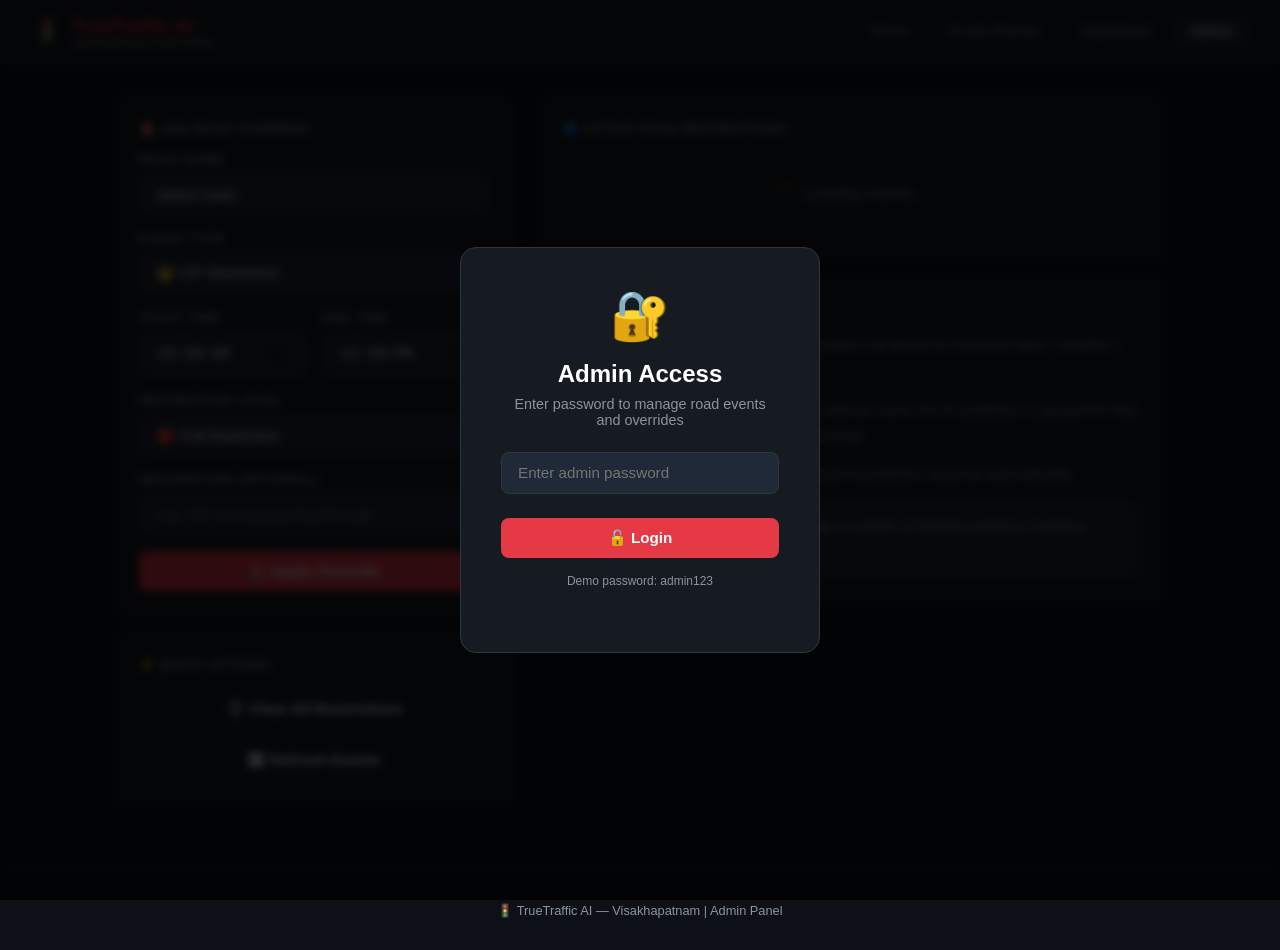
==== frontend/admin.html @ 90b43ce4 "TrueTraffic AI - Vizag Road Safety" ====
<!DOCTYPE html>
<html lang="en">
<head>
  <meta charset="UTF-8">
  <meta name="viewport" content="width=device-width, initial-scale=1.0">
  <title>Admin Panel — TrueTraffic AI</title>
  <link rel="stylesheet" href="css/style.css">
  <style>
    .admin-grid {
      display: grid;
      grid-template-columns: 400px 1fr;
      gap: 1.5rem;
      max-width: 1100px;
      margin: 2rem auto;
      padding: 0 1.5rem;
    }
    .login-overlay {
      position: fixed;
      inset: 0;
      background: rgba(0,0,0,0.8);
      display: flex;
      align-items: center;
      justify-content: center;
      z-index: 9999;
      backdrop-filter: blur(4px);
    }
    .login-box {
      background: var(--bg-card);
      border: 1px solid var(--border);
      border-radius: 16px;
      padding: 2.5rem;
      width: 360px;
      text-align: center;
    }
    .login-box h2 {
      margin-bottom: 0.5rem;
    }
    .login-box p {
      color: var(--text-muted);
      font-size: 0.9rem;
      margin-bottom: 1.5rem;
    }
    @media(max-width:768px) {
      .admin-grid { grid-template-columns: 1fr; }
    }
  </style>
</head>
<body>

  <!-- Login Overlay -->
  <div class="login-overlay" id="loginOverlay">
    <div class="login-box">
      <div style="font-size:3rem;margin-bottom:1rem">🔐</div>
      <h2>Admin Access</h2>
      <p>Enter password to manage road events and overrides</p>
      <div class="form-group">
        <input type="password" class="form-control"
          id="passwordInput"
          placeholder="Enter admin password"
          onkeypress="if(event.key==='Enter') login()">
      </div>
      <div id="loginError" style="display:none"
        class="alert alert-danger">
        ❌ Wrong password
      </div>
      <button class="btn btn-primary"
        style="width:100%;margin-top:0.5rem"
        onclick="login()">
        🔓 Login
      </button>
      <p style="margin-top:1rem;font-size:0.75rem;
        color:var(--text-muted)">
        Demo password: admin123
      </p>
    </div>
  </div>

  <!-- Navbar -->
  <nav class="navbar">
    <a href="index.html" class="navbar-brand">
      <span class="logo">🚦</span>
      <div>
        <span class="brand-name">TrueTraffic AI</span>
        <span class="brand-sub">Visakhapatnam Road Safety</span>
      </div>
    </a>
    <ul class="nav-links">
      <li><a href="index.html">Home</a></li>
      <li><a href="route-planner.html">Route Planner</a></li>
      <li><a href="dashboard.html">Dashboard</a></li>
      <li><a href="admin.html" class="active">Admin</a></li>
    </ul>
  </nav>

  <div class="admin-grid">

    <!-- Add Event Form -->
    <div>
      <div class="card">
        <p class="card-title">🚨 Add Road Override</p>

        <div class="form-group">
          <label class="form-label">Road Name</label>
          <select class="form-control" id="eventRoad">
            <option value="">Select road...</option>
            <option>Beach Road</option>
            <option>Hanumanthawaka Junction</option>
            <option>Gajuwaka Junction</option>
            <option>NAD Junction</option>
            <option>Steel Plant Road</option>
            <option>MVP Colony Main Road</option>
            <option>Kommadi Road</option>
            <option>NH16 Bypass</option>
            <option>Dwaraka Nagar Road</option>
            <option>Siripuram Junction</option>
          </select>
        </div>

        <div class="form-group">
          <label class="form-label">Event Type</label>
          <select class="form-control" id="eventType">
            <option value="VIP Movement">
              👑 VIP Movement
            </option>
            <option value="Rally or Protest">
              📣 Rally / Protest
            </option>
            <option value="Accident Clearance">
              🚑 Accident Clearance
            </option>
            <option value="Road Work">
              🚧 Road Work
            </option>
            <option value="Festival Procession">
              🎉 Festival / Procession
            </option>
            <option value="Flood or Waterlogging">
              🌊 Flood / Waterlogging
            </option>
          </select>
        </div>

        <div class="form-row">
          <div class="form-group">
            <label class="form-label">Start Time</label>
            <input type="time" class="form-control"
              id="startTime" value="10:00">
          </div>
          <div class="form-group">
            <label class="form-label">End Time</label>
            <input type="time" class="form-control"
              id="endTime" value="12:00">
          </div>
        </div>

        <div class="form-group">
          <label class="form-label">Restriction Level</label>
          <select class="form-control" id="eventSeverity">
            <option value="Full Restriction">
              🔴 Full Restriction
            </option>
            <option value="Partial">
              🟡 Partial — One Lane
            </option>
            <option value="Caution">
              🟢 Caution Only
            </option>
          </select>
        </div>

        <div class="form-group">
          <label class="form-label">
            Description (optional)
          </label>
          <input type="text" class="form-control"
            id="eventDesc"
            placeholder="e.g. CM convoy passing through">
        </div>

        <button class="btn btn-primary"
          style="width:100%" onclick="addEvent()">
          🚨 Apply Override
        </button>

        <div id="addResult"
          style="margin-top:1rem;display:none">
        </div>
      </div>

      <!-- Quick Actions -->
      <div class="card" style="margin-top:1rem">
        <p class="card-title">⚡ Quick Actions</p>
        <button class="btn btn-outline"
          style="width:100%;margin-bottom:0.5rem"
          onclick="clearAllEvents()">
          🗑️ Clear All Restrictions
        </button>
        <button class="btn btn-outline"
          style="width:100%"
          onclick="loadEvents()">
          🔄 Refresh Events
        </button>
      </div>
    </div>

    <!-- Active Events -->
    <div>
      <div class="card">
        <p class="card-title">
          🔵 Active Road Restrictions
        </p>
        <div id="activeEvents">
          <div class="loading">
            <span class="spinner"></span>
            Loading events...
          </div>
        </div>
      </div>

      <!-- Info Box -->
      <div class="card" style="margin-top:1rem">
        <p class="card-title">ℹ️ How Overrides Work</p>
        <div style="font-size:0.9rem;
          color:var(--text-muted);line-height:1.8">
          <p>
            🤖 <b style="color:var(--text)">
              AI Prediction Layer
            </b> — normally calculates risk
            based on historical data + weather + time
          </p>
          <p style="margin-top:0.8rem">
            👮 <b style="color:var(--text)">
              Human Override Layer
            </b> — when you add an event,
            the AI prediction is paused for that road
            and commuters see the restriction instead
          </p>
          <p style="margin-top:0.8rem">
            ⏰ <b style="color:var(--text)">
              Auto Resume
            </b> — after end time,
            normal AI prediction resumes automatically
          </p>
          <p style="margin-top:0.8rem;
            padding:0.8rem;background:var(--bg-card2);
            border-radius:8px;
            border-left:3px solid var(--primary)">
            This is <b style="color:var(--primary)">
              Responsible AI
            </b> — humans stay in control.
            AI handles patterns, humans handle exceptions.
          </p>
        </div>
      </div>
    </div>

  </div>

  <!-- Footer -->
  <footer class="footer">
    🚦 TrueTraffic AI — Visakhapatnam |
    Admin Panel
  </footer>

  <script>
    const API = 'http://127.0.0.1:5000';
    let isLoggedIn = false;

    // ── Login ────────────────────────────────────
    function login() {
      const pwd =
        document.getElementById('passwordInput').value;
      if (pwd === 'admin123') {
        document.getElementById('loginOverlay')
          .style.display = 'none';
        isLoggedIn = true;
        loadEvents();
      } else {
        document.getElementById('loginError')
          .style.display = 'block';
      }
    }

    // ── Load Events ──────────────────────────────
    async function loadEvents() {
      try {
        const res = await fetch(`${API}/api/events`);
        const data = await res.json();
        const events = data.events || [];
        const div =
          document.getElementById('activeEvents');

        if (events.length === 0) {
          div.innerHTML = `
            <div style="text-align:center;
              padding:2rem;color:var(--text-muted)">
              ✅ No active restrictions.<br>
              <small>All roads running normally.</small>
            </div>`;
          return;
        }

        div.innerHTML = events.map((e, i) => `
          <div class="event-card">
            <div class="event-info">
              <div class="event-road">🔵 ${e.road}</div>
              <div class="event-time">
                ${e.type} •
                ${e.start_time} – ${e.end_time} •
                ${e.severity}
              </div>
              ${e.description ?
                `<div style="font-size:0.75rem;
                  color:var(--text-muted);margin-top:0.2rem">
                  ${e.description}
                </div>` : ''}
            </div>
            <button class="btn btn-outline"
              style="font-size:0.75rem;padding:0.3rem 0.7rem"
              onclick="removeEvent(${i})">
              Remove
            </button>
          </div>
        `).join('');

      } catch(e) {
        document.getElementById('activeEvents')
          .innerHTML = `
          <div class="alert alert-warning">
            ⚠️ Could not load events.
            Backend may not be running.
          </div>`;
      }
    }

    // ── Add Event ────────────────────────────────
    async function addEvent() {
      const road =
        document.getElementById('eventRoad').value;
      const type =
        document.getElementById('eventType').value;
      const startTime =
        document.getElementById('startTime').value;
      const endTime =
        document.getElementById('endTime').value;
      const severity =
        document.getElementById('eventSeverity').value;
      const desc =
        document.getElementById('eventDesc').value;

      if (!road) {
        alert('Please select a road!');
        return;
      }

      const resultDiv =
        document.getElementById('addResult');
      resultDiv.style.display = 'block';
      resultDiv.innerHTML =
        '<div class="loading"><span class="spinner"></span> Applying override...</div>';

      try {
        const res = await fetch(`${API}/api/events`, {
          method: 'POST',
          headers: {'Content-Type': 'application/json'},
          body: JSON.stringify({
            password: 'admin123',
            road, type,
            start_time: startTime,
            end_time: endTime,
            severity,
            description: desc
          })
        });

        const data = await res.json();

        if (data.success) {
          resultDiv.innerHTML = `
            <div class="alert alert-success">
              ✅ Override applied for ${road}!
              Commuters will now see this restriction.
            </div>`;
          loadEvents();
        }

      } catch(e) {
        resultDiv.innerHTML = `
          <div class="alert alert-danger">
            ❌ Could not apply override.
            Check backend connection.
          </div>`;
      }
    }

    // ── Clear All Events ─────────────────────────
    async function clearAllEvents() {
      if (!confirm(
        'Clear all active restrictions?'
      )) return;

      try {
        await fetch(`${API}/api/events/clear`, {
          method: 'POST',
          headers: {'Content-Type': 'application/json'},
          body: JSON.stringify({password: 'admin123'})
        });
        loadEvents();
      } catch(e) {
        alert('Could not clear events.');
      }
    }

    // ── Remove Single Event ──────────────────────
    async function removeEvent(index) {
      // For demo — just clear all
      // In production would delete by index
      if (!confirm('Remove this restriction?')) return;
      clearAllEvents();
    }
  </script>

</body>
</html>
---- frontend/css/style.css ----
/* ── Root Variables ─────────────────────────── */
:root {
  --primary: #E63946;
  --primary-dark: #c1121f;
  --safe: #2DC653;
  --warning: #F4A261;
  --critical: #E63946;
  --bg: #0D1117;
  --bg-card: #161B22;
  --bg-card2: #1F2937;
  --text: #FFFFFF;
  --text-muted: #8B949E;
  --border: #30363D;
  --glow: rgba(230, 57, 70, 0.3);
}

/* ── Reset ──────────────────────────────────── */
* {
  margin: 0;
  padding: 0;
  box-sizing: border-box;
}

body {
  font-family: 'Segoe UI', sans-serif;
  background: var(--bg);
  color: var(--text);
  min-height: 100vh;
}

/* ── Navbar ─────────────────────────────────── */
.navbar {
  background: var(--bg-card);
  border-bottom: 1px solid var(--border);
  padding: 0 2rem;
  height: 64px;
  display: flex;
  align-items: center;
  justify-content: space-between;
  position: sticky;
  top: 0;
  z-index: 1000;
}

.navbar-brand {
  display: flex;
  align-items: center;
  gap: 10px;
  text-decoration: none;
}

.navbar-brand .logo {
  font-size: 1.5rem;
}

.navbar-brand .brand-name {
  font-size: 1.2rem;
  font-weight: 700;
  color: var(--primary);
}

.navbar-brand .brand-sub {
  font-size: 0.7rem;
  color: var(--text-muted);
  display: block;
  line-height: 1;
}

.nav-links {
  display: flex;
  gap: 0.5rem;
  list-style: none;
}

.nav-links a {
  color: var(--text-muted);
  text-decoration: none;
  padding: 0.4rem 1rem;
  border-radius: 6px;
  font-size: 0.9rem;
  transition: all 0.2s;
}

.nav-links a:hover,
.nav-links a.active {
  color: var(--text);
  background: var(--bg-card2);
}

/* ── Hero Section ───────────────────────────── */
.hero {
  text-align: center;
  padding: 5rem 2rem 3rem;
  background: radial-gradient(
    ellipse at top,
    rgba(230, 57, 70, 0.15) 0%,
    transparent 70%
  );
}

.hero-badge {
  display: inline-block;
  background: rgba(230, 57, 70, 0.15);
  border: 1px solid rgba(230, 57, 70, 0.3);
  color: var(--primary);
  padding: 0.3rem 1rem;
  border-radius: 20px;
  font-size: 0.8rem;
  margin-bottom: 1.5rem;
  font-weight: 600;
}

.hero h1 {
  font-size: 3rem;
  font-weight: 800;
  line-height: 1.2;
  margin-bottom: 1rem;
}

.hero h1 span {
  color: var(--primary);
}

.hero p {
  font-size: 1.1rem;
  color: var(--text-muted);
  max-width: 600px;
  margin: 0 auto 2rem;
  line-height: 1.6;
}

/* ── Buttons ────────────────────────────────── */
.btn {
  padding: 0.7rem 1.5rem;
  border-radius: 8px;
  font-size: 0.95rem;
  font-weight: 600;
  cursor: pointer;
  border: none;
  transition: all 0.2s;
  text-decoration: none;
  display: inline-block;
}

.btn-primary {
  background: var(--primary);
  color: white;
}

.btn-primary:hover {
  background: var(--primary-dark);
  transform: translateY(-1px);
  box-shadow: 0 4px 20px var(--glow);
}

.btn-outline {
  background: transparent;
  color: var(--text);
  border: 1px solid var(--border);
}

.btn-outline:hover {
  background: var(--bg-card2);
  border-color: var(--text-muted);
}

.btn-group {
  display: flex;
  gap: 1rem;
  justify-content: center;
  flex-wrap: wrap;
}

/* ── Stats Bar ──────────────────────────────── */
.stats-bar {
  display: grid;
  grid-template-columns: repeat(auto-fit, minmax(150px, 1fr));
  gap: 1rem;
  max-width: 900px;
  margin: 3rem auto;
  padding: 0 2rem;
}

.stat-card {
  background: var(--bg-card);
  border: 1px solid var(--border);
  border-radius: 12px;
  padding: 1.2rem;
  text-align: center;
  transition: all 0.2s;
}

.stat-card:hover {
  border-color: var(--primary);
  transform: translateY(-2px);
}

.stat-icon {
  font-size: 1.5rem;
  margin-bottom: 0.5rem;
}

.stat-value {
  font-size: 1.8rem;
  font-weight: 800;
  color: var(--primary);
}

.stat-label {
  font-size: 0.75rem;
  color: var(--text-muted);
  margin-top: 0.2rem;
}

/* ── Cards ──────────────────────────────────── */
.card {
  background: var(--bg-card);
  border: 1px solid var(--border);
  border-radius: 12px;
  padding: 1.5rem;
}

.card-title {
  font-size: 1rem;
  font-weight: 600;
  margin-bottom: 1rem;
  color: var(--text-muted);
  text-transform: uppercase;
  letter-spacing: 0.05em;
  font-size: 0.8rem;
}

/* ── Risk Badge ─────────────────────────────── */
.risk-badge {
  display: inline-block;
  padding: 0.2rem 0.7rem;
  border-radius: 20px;
  font-size: 0.75rem;
  font-weight: 700;
}

.risk-LOW {
  background: rgba(45, 198, 83, 0.15);
  color: var(--safe);
  border: 1px solid rgba(45, 198, 83, 0.3);
}

.risk-MEDIUM {
  background: rgba(244, 162, 97, 0.15);
  color: var(--warning);
  border: 1px solid rgba(244, 162, 97, 0.3);
}

.risk-HIGH {
  background: rgba(230, 57, 70, 0.15);
  color: var(--primary);
  border: 1px solid rgba(230, 57, 70, 0.3);
}

.risk-CRITICAL {
  background: rgba(230, 57, 70, 0.3);
  color: #ff6b6b;
  border: 1px solid rgba(230, 57, 70, 0.5);
  animation: pulse 2s infinite;
}

@keyframes pulse {
  0%, 100% { opacity: 1; }
  50% { opacity: 0.7; }
}

/* ── Route Cards ────────────────────────────── */
.route-cards {
  display: grid;
  grid-template-columns: repeat(3, 1fr);
  gap: 1rem;
  margin: 1.5rem 0;
}

.route-card {
  background: var(--bg-card);
  border: 2px solid var(--border);
  border-radius: 12px;
  padding: 1.2rem;
  cursor: pointer;
  transition: all 0.2s;
  position: relative;
}

.route-card:hover {
  transform: translateY(-2px);
}

.route-card.fastest {
  border-top: 3px solid var(--warning);
}

.route-card.safest {
  border-top: 3px solid var(--safe);
}

.route-card.recommended {
  border-top: 3px solid var(--primary);
  box-shadow: 0 0 20px var(--glow);
}

.route-card .route-type {
  font-size: 0.7rem;
  font-weight: 700;
  text-transform: uppercase;
  letter-spacing: 0.1em;
  margin-bottom: 0.5rem;
}

.route-card.fastest .route-type { color: var(--warning); }
.route-card.safest .route-type { color: var(--safe); }
.route-card.recommended .route-type { color: var(--primary); }

.route-card .route-time {
  font-size: 2rem;
  font-weight: 800;
  line-height: 1;
}

.route-card .route-mins {
  font-size: 0.8rem;
  color: var(--text-muted);
}

.route-card .route-risk {
  margin-top: 0.8rem;
  font-size: 0.85rem;
  color: var(--text-muted);
}

.recommended-badge {
  position: absolute;
  top: -10px;
  right: 10px;
  background: var(--primary);
  color: white;
  font-size: 0.65rem;
  font-weight: 700;
  padding: 0.2rem 0.5rem;
  border-radius: 10px;
}

/* ── Map Container ──────────────────────────── */
.map-container {
  border-radius: 12px;
  overflow: hidden;
  border: 1px solid var(--border);
  height: 450px;
}

#map {
  height: 100%;
  width: 100%;
}

/* ── AI Box ─────────────────────────────────── */
.ai-box {
  background: linear-gradient(
    135deg,
    rgba(230, 57, 70, 0.1),
    rgba(22, 27, 34, 0.8)
  );
  border: 1px solid rgba(230, 57, 70, 0.3);
  border-radius: 12px;
  padding: 1.2rem 1.5rem;
  margin-top: 1rem;
}

.ai-box .ai-header {
  display: flex;
  align-items: center;
  gap: 0.5rem;
  margin-bottom: 0.7rem;
  font-size: 0.8rem;
  color: var(--primary);
  font-weight: 600;
  text-transform: uppercase;
  letter-spacing: 0.05em;
}

.ai-box .ai-text {
  color: var(--text);
  line-height: 1.6;
  font-size: 0.95rem;
}

/* ── Form Controls ──────────────────────────── */
.form-group {
  margin-bottom: 1rem;
}

.form-label {
  display: block;
  font-size: 0.8rem;
  color: var(--text-muted);
  margin-bottom: 0.4rem;
  font-weight: 600;
  text-transform: uppercase;
  letter-spacing: 0.05em;
}

.form-control {
  width: 100%;
  background: var(--bg-card2);
  border: 1px solid var(--border);
  color: var(--text);
  padding: 0.7rem 1rem;
  border-radius: 8px;
  font-size: 0.95rem;
  transition: all 0.2s;
  appearance: none;
}

.form-control:focus {
  outline: none;
  border-color: var(--primary);
  box-shadow: 0 0 0 3px var(--glow);
}

/* ── Form Row ───────────────────────────────── */
.form-row {
  display: grid;
  grid-template-columns: 1fr 1fr;
  gap: 1rem;
}

/* ── Section ────────────────────────────────── */
.section {
  max-width: 1100px;
  margin: 0 auto;
  padding: 2rem;
}

.section-title {
  font-size: 1.5rem;
  font-weight: 700;
  margin-bottom: 1.5rem;
}

/* ── Alert ──────────────────────────────────── */
.alert {
  padding: 0.8rem 1.2rem;
  border-radius: 8px;
  margin-bottom: 1rem;
  font-size: 0.9rem;
}

.alert-warning {
  background: rgba(244, 162, 97, 0.15);
  border: 1px solid rgba(244, 162, 97, 0.3);
  color: var(--warning);
}

.alert-danger {
  background: rgba(230, 57, 70, 0.15);
  border: 1px solid rgba(230, 57, 70, 0.3);
  color: var(--primary);
}

.alert-success {
  background: rgba(45, 198, 83, 0.15);
  border: 1px solid rgba(45, 198, 83, 0.3);
  color: var(--safe);
}

/* ── Loading Spinner ────────────────────────── */
.spinner {
  width: 20px;
  height: 20px;
  border: 2px solid var(--border);
  border-top-color: var(--primary);
  border-radius: 50%;
  animation: spin 0.8s linear infinite;
  display: inline-block;
  vertical-align: middle;
  margin-right: 0.5rem;
}

@keyframes spin {
  to { transform: rotate(360deg); }
}

.loading {
  display: flex;
  align-items: center;
  justify-content: center;
  padding: 2rem;
  color: var(--text-muted);
}

/* ── Footer ─────────────────────────────────── */
.footer {
  text-align: center;
  padding: 2rem;
  color: var(--text-muted);
  font-size: 0.8rem;
  border-top: 1px solid var(--border);
  margin-top: 4rem;
}

/* ── Responsive ─────────────────────────────── */
@media (max-width: 768px) {
  .hero h1 { font-size: 2rem; }
  .route-cards { grid-template-columns: 1fr; }
  .form-row { grid-template-columns: 1fr; }
  .nav-links { display: none; }
}

/* ── Dashboard Grid ─────────────────────────── */
.dashboard-grid {
  display: grid;
  grid-template-columns: repeat(auto-fit, minmax(300px, 1fr));
  gap: 1.5rem;
  margin-top: 1.5rem;
}

/* ── Road Risk List ─────────────────────────── */
.road-list {
  display: flex;
  flex-direction: column;
  gap: 0.7rem;
}

.road-item {
  display: flex;
  justify-content: space-between;
  align-items: center;
  padding: 0.7rem 1rem;
  background: var(--bg-card2);
  border-radius: 8px;
  font-size: 0.9rem;
}

.road-bar {
  height: 4px;
  border-radius: 2px;
  margin-top: 0.3rem;
  background: var(--border);
  overflow: hidden;
}

.road-bar-fill {
  height: 100%;
  border-radius: 2px;
  transition: width 1s ease;
}

/* ── Event Cards ────────────────────────────── */
.event-card {
  background: var(--bg-card2);
  border-radius: 8px;
  padding: 0.8rem 1rem;
  display: flex;
  justify-content: space-between;
  align-items: center;
  margin-bottom: 0.5rem;
  border-left: 3px solid var(--primary);
}

.event-card .event-info {
  font-size: 0.85rem;
}

.event-card .event-road {
  font-weight: 600;
}

.event-card .event-time {
  color: var(--text-muted);
  font-size: 0.75rem;
}
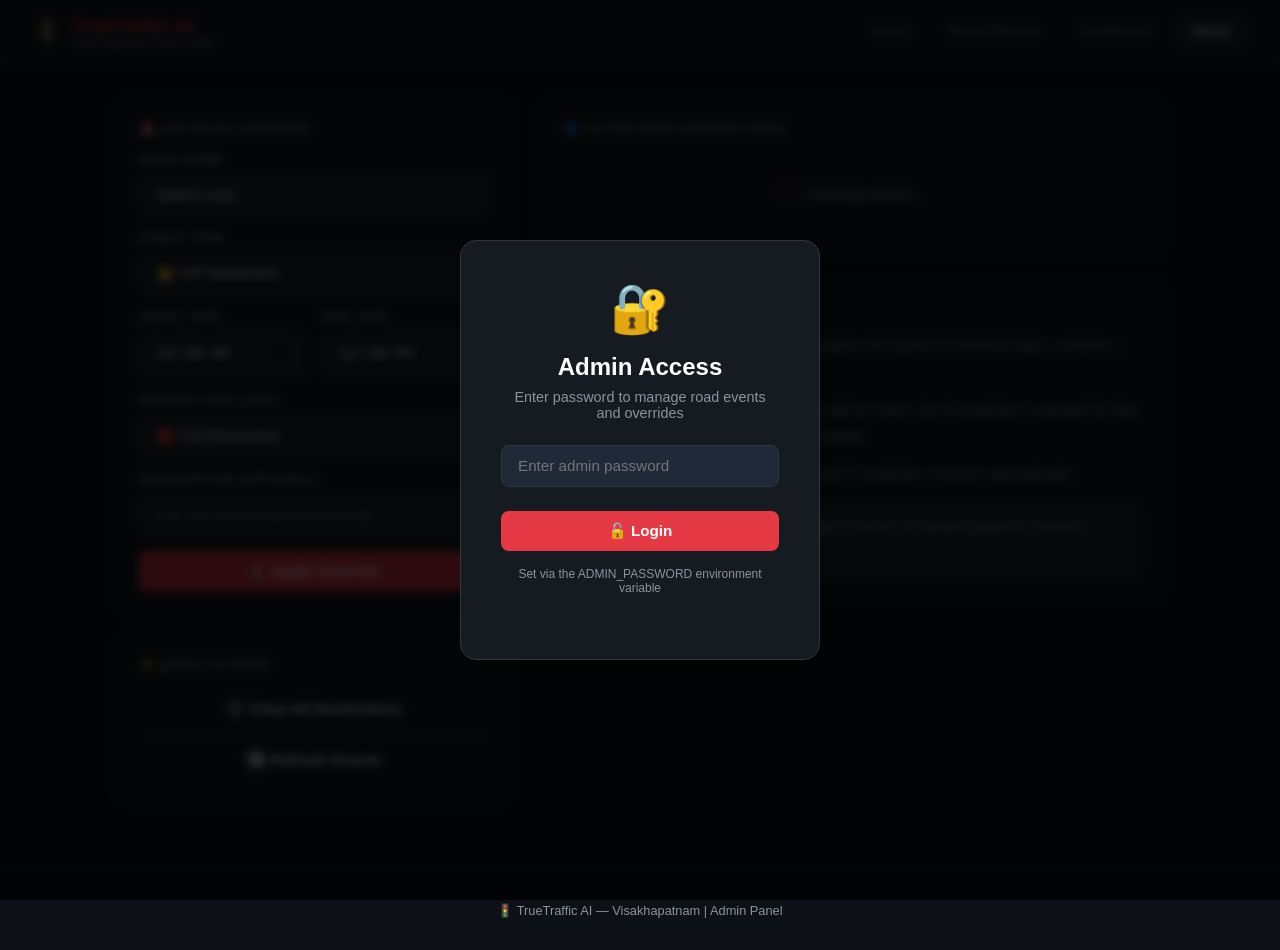
==== commit 847d1b9b: "Real-road routing, one route at a time, corrected Vizag locations, deploy config" ====
--- a/frontend/admin.html
+++ b/frontend/admin.html
@@ -70,7 +70,7 @@
       </button>
       <p style="margin-top:1rem;font-size:0.75rem;
         color:var(--text-muted)">
-        Demo password: admin123
+        Set via the ADMIN_PASSWORD environment variable
       </p>
     </div>
   </div>
@@ -263,22 +263,46 @@
   </footer>
 
   <script>
-    const API = 'http://127.0.0.1:5000';
+    const API = '';  // same-origin: Flask serves both API and frontend
     let isLoggedIn = false;
 
-    // ── Login ────────────────────────────────────
-    function login() {
-      const pwd =
-        document.getElementById('passwordInput').value;
-      if (pwd === 'admin123') {
-        document.getElementById('loginOverlay')
-          .style.display = 'none';
-        isLoggedIn = true;
-        loadEvents();
-      } else {
-        document.getElementById('loginError')
-          .style.display = 'block';
+    // ── Login (server-verified; token kept in sessionStorage) ──
+    function authHeaders() {
+      return {
+        'Content-Type': 'application/json',
+        'Authorization': 'Bearer ' + (sessionStorage.getItem('tt_token') || '')
+      };
+    }
+
+    async function login() {
+      const pwd = document.getElementById('passwordInput').value;
+      try {
+        const res = await fetch(`${API}/api/admin/login`, {
+          method: 'POST',
+          headers: {'Content-Type': 'application/json'},
+          body: JSON.stringify({password: pwd})
+        });
+        const data = await res.json();
+        if (res.ok && data.token) {
+          sessionStorage.setItem('tt_token', data.token);
+          document.getElementById('loginOverlay').style.display = 'none';
+          isLoggedIn = true;
+          loadEvents();
+        } else {
+          const err = document.getElementById('loginError');
+          err.textContent = '❌ ' + (data.error || 'Wrong password');
+          err.style.display = 'block';
+        }
+      } catch (e) {
+        const err = document.getElementById('loginError');
+        err.textContent = '❌ Could not reach server';
+        err.style.display = 'block';
       }
+    }
+
+    function showLogin() {
+      sessionStorage.removeItem('tt_token');
+      document.getElementById('loginOverlay').style.display = '';
     }
 
     // ── Load Events ──────────────────────────────
@@ -362,9 +386,8 @@
       try {
         const res = await fetch(`${API}/api/events`, {
           method: 'POST',
-          headers: {'Content-Type': 'application/json'},
+          headers: authHeaders(),
           body: JSON.stringify({
-            password: 'admin123',
             road, type,
             start_time: startTime,
             end_time: endTime,
@@ -375,6 +398,11 @@
 
         const data = await res.json();
 
+        if (res.status === 401) { showLogin(); return; }
+        if (!res.ok) {
+          resultDiv.innerHTML = `<div class="alert alert-danger">❌ ${data.error || 'Could not apply override'}</div>`;
+          return;
+        }
         if (data.success) {
           resultDiv.innerHTML = `
             <div class="alert alert-success">
@@ -400,11 +428,12 @@
       )) return;
 
       try {
-        await fetch(`${API}/api/events/clear`, {
+        const r = await fetch(`${API}/api/events/clear`, {
           method: 'POST',
-          headers: {'Content-Type': 'application/json'},
-          body: JSON.stringify({password: 'admin123'})
+          headers: authHeaders(),
+          body: '{}'
         });
+        if (r.status === 401) { showLogin(); return; }
         loadEvents();
       } catch(e) {
         alert('Could not clear events.');
@@ -413,10 +442,13 @@
 
     // ── Remove Single Event ──────────────────────
     async function removeEvent(index) {
-      // For demo — just clear all
-      // In production would delete by index
       if (!confirm('Remove this restriction?')) return;
-      clearAllEvents();
+      const r = await fetch(`${API}/api/events/${index}`, {
+        method: 'DELETE',
+        headers: authHeaders()
+      });
+      if (r.status === 401) { showLogin(); return; }
+      loadEvents();
     }
   </script>
 
--- a/frontend/css/style.css
+++ b/frontend/css/style.css
@@ -204,6 +204,8 @@
   font-size: 1.8rem;
   font-weight: 800;
   color: var(--primary);
+  overflow-wrap: anywhere;
+  line-height: 1.15;
 }
 
 .stat-label {
@@ -292,7 +294,7 @@
 }
 
 .route-card.fastest {
-  border-top: 3px solid var(--warning);
+  border-top: 3px solid #3B82F6;
 }
 
 .route-card.safest {
@@ -300,8 +302,8 @@
 }
 
 .route-card.recommended {
-  border-top: 3px solid var(--primary);
-  box-shadow: 0 0 20px var(--glow);
+  border-top: 3px solid #A855F7;
+  box-shadow: 0 0 20px rgba(168, 85, 247, 0.3);
 }
 
 .route-card .route-type {
@@ -312,9 +314,9 @@
   margin-bottom: 0.5rem;
 }
 
-.route-card.fastest .route-type { color: var(--warning); }
+.route-card.fastest .route-type { color: #3B82F6; }
 .route-card.safest .route-type { color: var(--safe); }
-.route-card.recommended .route-type { color: var(--primary); }
+.route-card.recommended .route-type { color: #A855F7; }
 
 .route-card .route-time {
   font-size: 2rem;
@@ -573,4 +575,10 @@
 .event-card .event-time {
   color: var(--text-muted);
   font-size: 0.75rem;
-}+}
+/* route legend toggle buttons */
+.legend-btn {
+  background: none; border: 1px solid var(--border); border-radius: 6px;
+  padding: 0.2rem 0.6rem; font: inherit; font-weight: 600; cursor: pointer;
+}
+.legend-btn:hover { background: rgba(255,255,255,0.06); }
